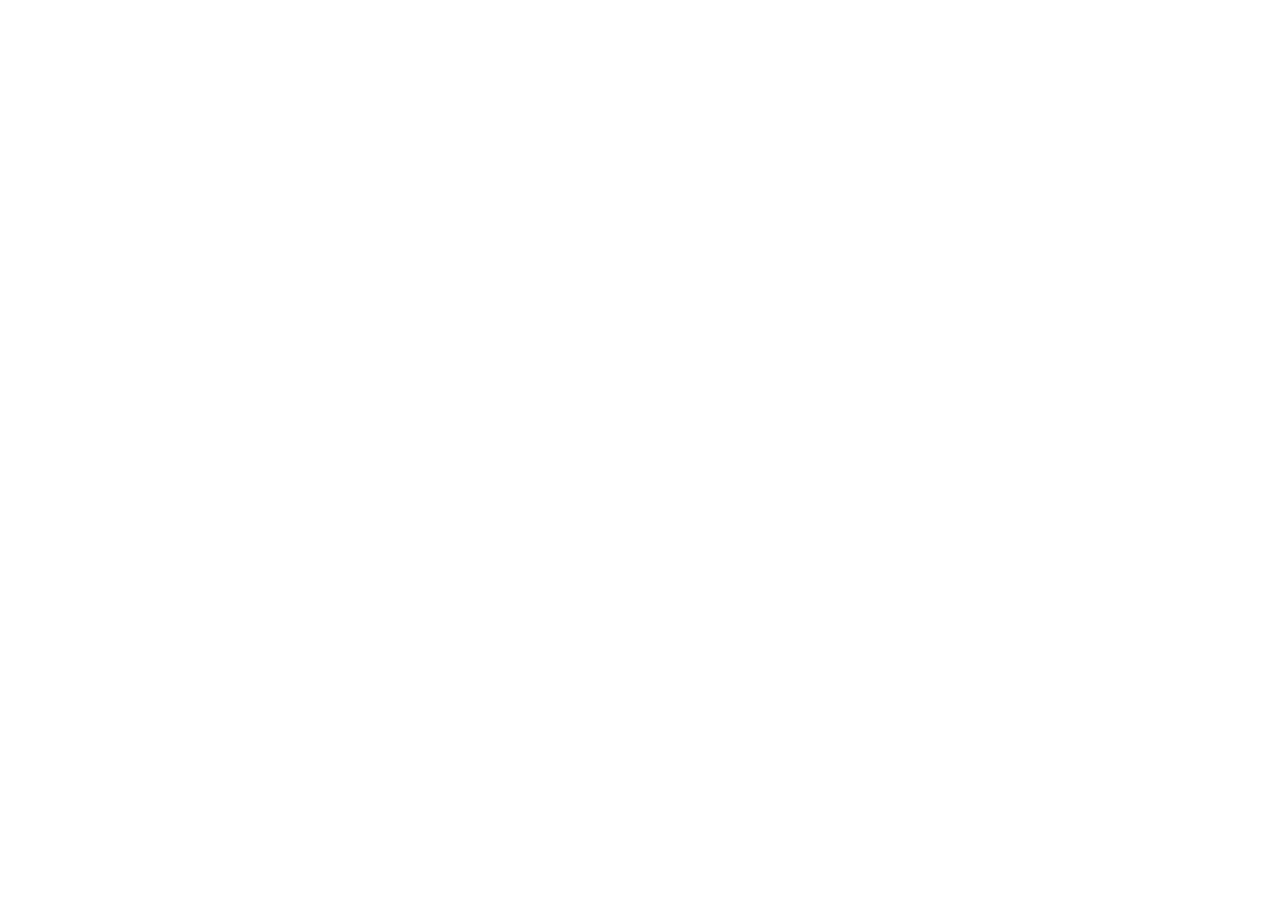
==== index.html @ a96e5ea3 "Initialising basic website" ====
<!DOCTYPE html>
<html lang="en">
<head>
    <meta charset="UTF-8">
    <meta name="viewport" content="width= mdnvmnscm ,m b.cmxvb ./xm cnb b , initial-scale=1.0">
    <title>Document</title>
</head>
<body>
    
</body>
</html>
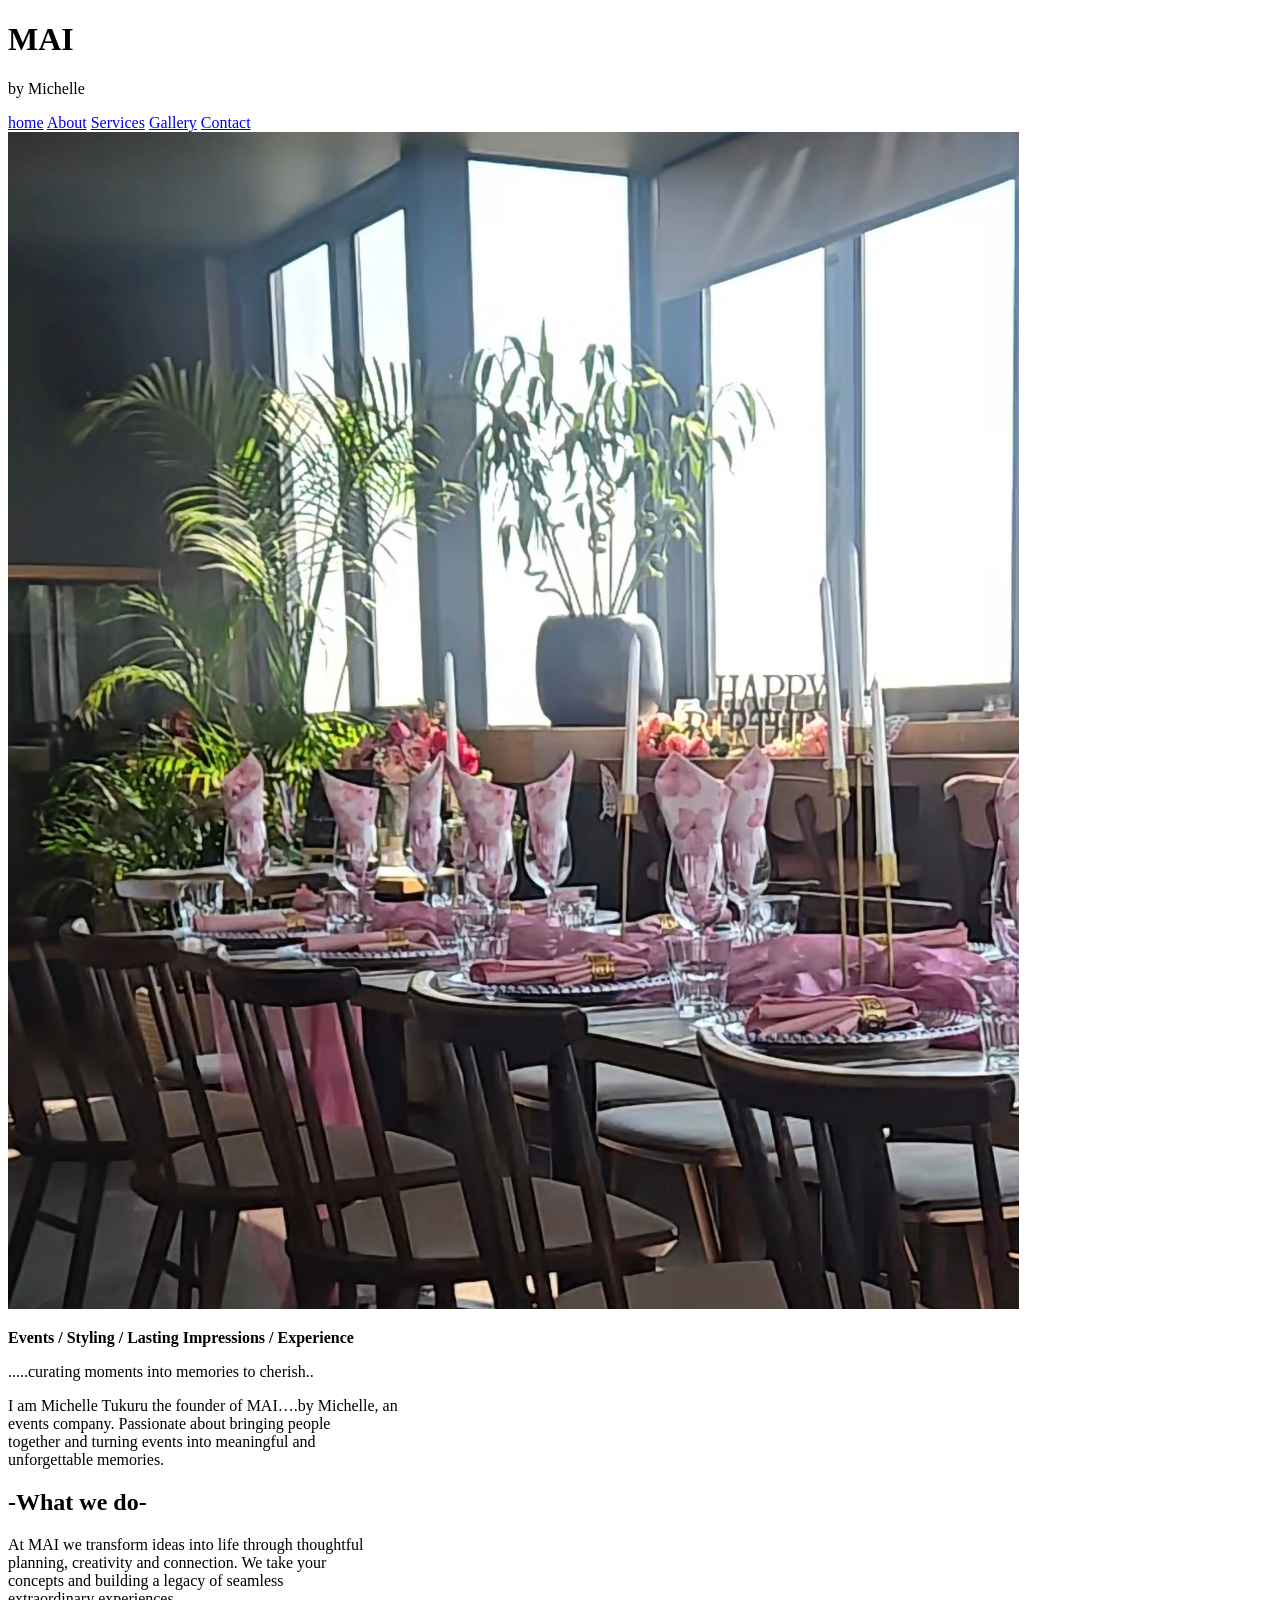
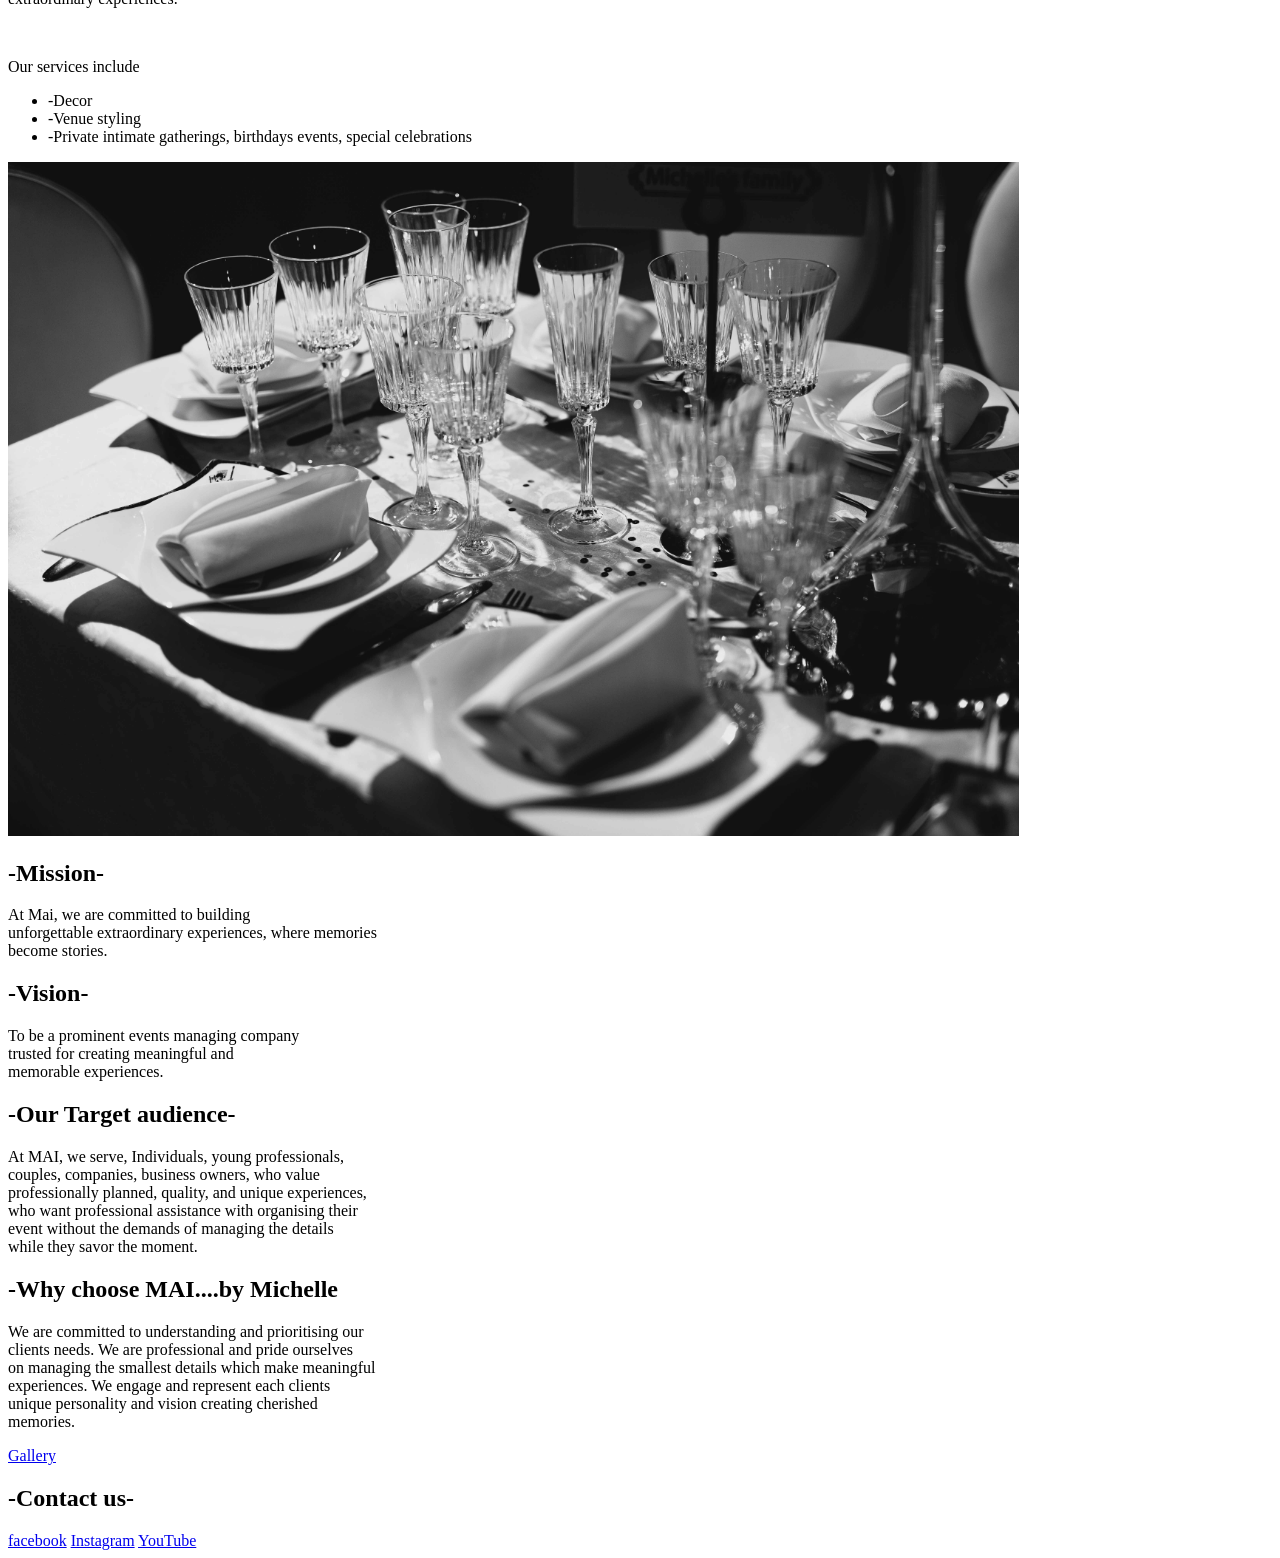
==== commit f0291b3b: "Added external style sheet  and linked it to HTML files" ====
--- a/index.html
+++ b/index.html
@@ -1,11 +1,83 @@
 <!DOCTYPE html>
-<html lang="en">
+<html lang='en'>
+
 <head>
+    <title> MAI.... by Michelle </title>
     <meta charset="UTF-8">
-    <meta name="viewport" content="width= mdnvmnscm ,m b.cmxvb ./xm cnb b , initial-scale=1.0">
-    <title>Document</title>
+    <meta name="viewport" content="width=device-width, initial-scale=1.0">
+    <link rel="stylesheet" href="style.css">
+
 </head>
+
 <body>
-    
+    <!-- HEADER -->
+    <header>
+        <h1>MAI</h1>
+        <p> by Michelle</p>
+
+        <nav>
+            <a href="#">home</a>
+            <a href="about.html" title="Link to about">About</a>
+            <a href="services.html" title="Link to services">Services</a>
+            <a href="gallery.html" title="Link to Gallery">Gallery</a>
+            <a href="contact.html" title="Link to contact">Contact</a>
+        </nav>
+    </header>
+
+
+    <img src="images/Screenshot_20260928_121630_Gallery.jpg" alt="Table decor setup" width="80%" height="50%" />
+    <p><B>Events / Styling / Lasting Impressions / Experience</B></p>
+    <p>.....curating moments into memories to cherish.. </p>
+
+    <p>I am Michelle Tukuru the founder of MAI….by Michelle, an <br> events company. Passionate about bringing people
+        <br> together and turning events into meaningful and<br> unforgettable memories.
+    </p>
+    <h2><b>-What we do-</b></h2>
+    <p>At MAI we transform ideas into life through thoughtful <br> planning, creativity and connection. We take your
+        <br> concepts and building a legacy of seamless <br> extraordinary experiences.
+    </p> <br>
+
+    <P>Our services include</P>
+    <ul>
+        <li>-Decor</li>
+        <li>-Venue styling</li>
+        <li>-Private intimate gatherings, birthdays events, special celebrations</li>
+    </ul>
+
+    <!--Images-->
+    <img src="images/Decor.jpg" alt="Decor image" width="80%" height="50%" />
+    <h2><b>-Mission-</b></h2>
+    <p>At Mai, we are committed to building <br> unforgettable extraordinary experiences, where memories <br> become
+        stories. </p>
+
+    <h2><b>-Vision-</b></h2>
+    <p>To be a prominent events managing company <br> trusted for creating meaningful and <br> memorable experiences.
+    </p>
+
+    <h2><b>-Our Target audience-</b></h2>
+    <p>At MAI, we serve, Individuals, young professionals, <br> couples, companies, business owners, who value <br>
+        professionally planned, quality, and unique experiences,<br> who want professional assistance with organising
+        their <br> event without the demands of managing the details <br> while they savor the moment.
+
+    </p>
+    <h2><b>-Why choose MAI....by Michelle</b></h2>
+    <p>We are committed to understanding and prioritising our <br> clients needs. We are professional and pride
+        ourselves <br> on managing the smallest details which make meaningful <br> experiences. We engage and represent
+        each clients <br> unique personality and vision creating cherished <br> memories. </p>
+
+    <!--FOOTER-->
+    <div>
+        <a href="gallery.html " title="Link to Gallery">Gallery</a>
+
+    </div>
+
+    <h2><b>-Contact us-</b></h2>
+
+    <div>
+        <a href="http://www.facebook.com/" title="Link to Facebook">facebook</a>
+        <a href="http://www.Instagram.com/" title="Link to instagram">Instagram</a>
+        <a href="http://www.YouTube.com/" tilte="Link to YouTube">YouTube</a>
+    </div>
 </body>
+
 </html>
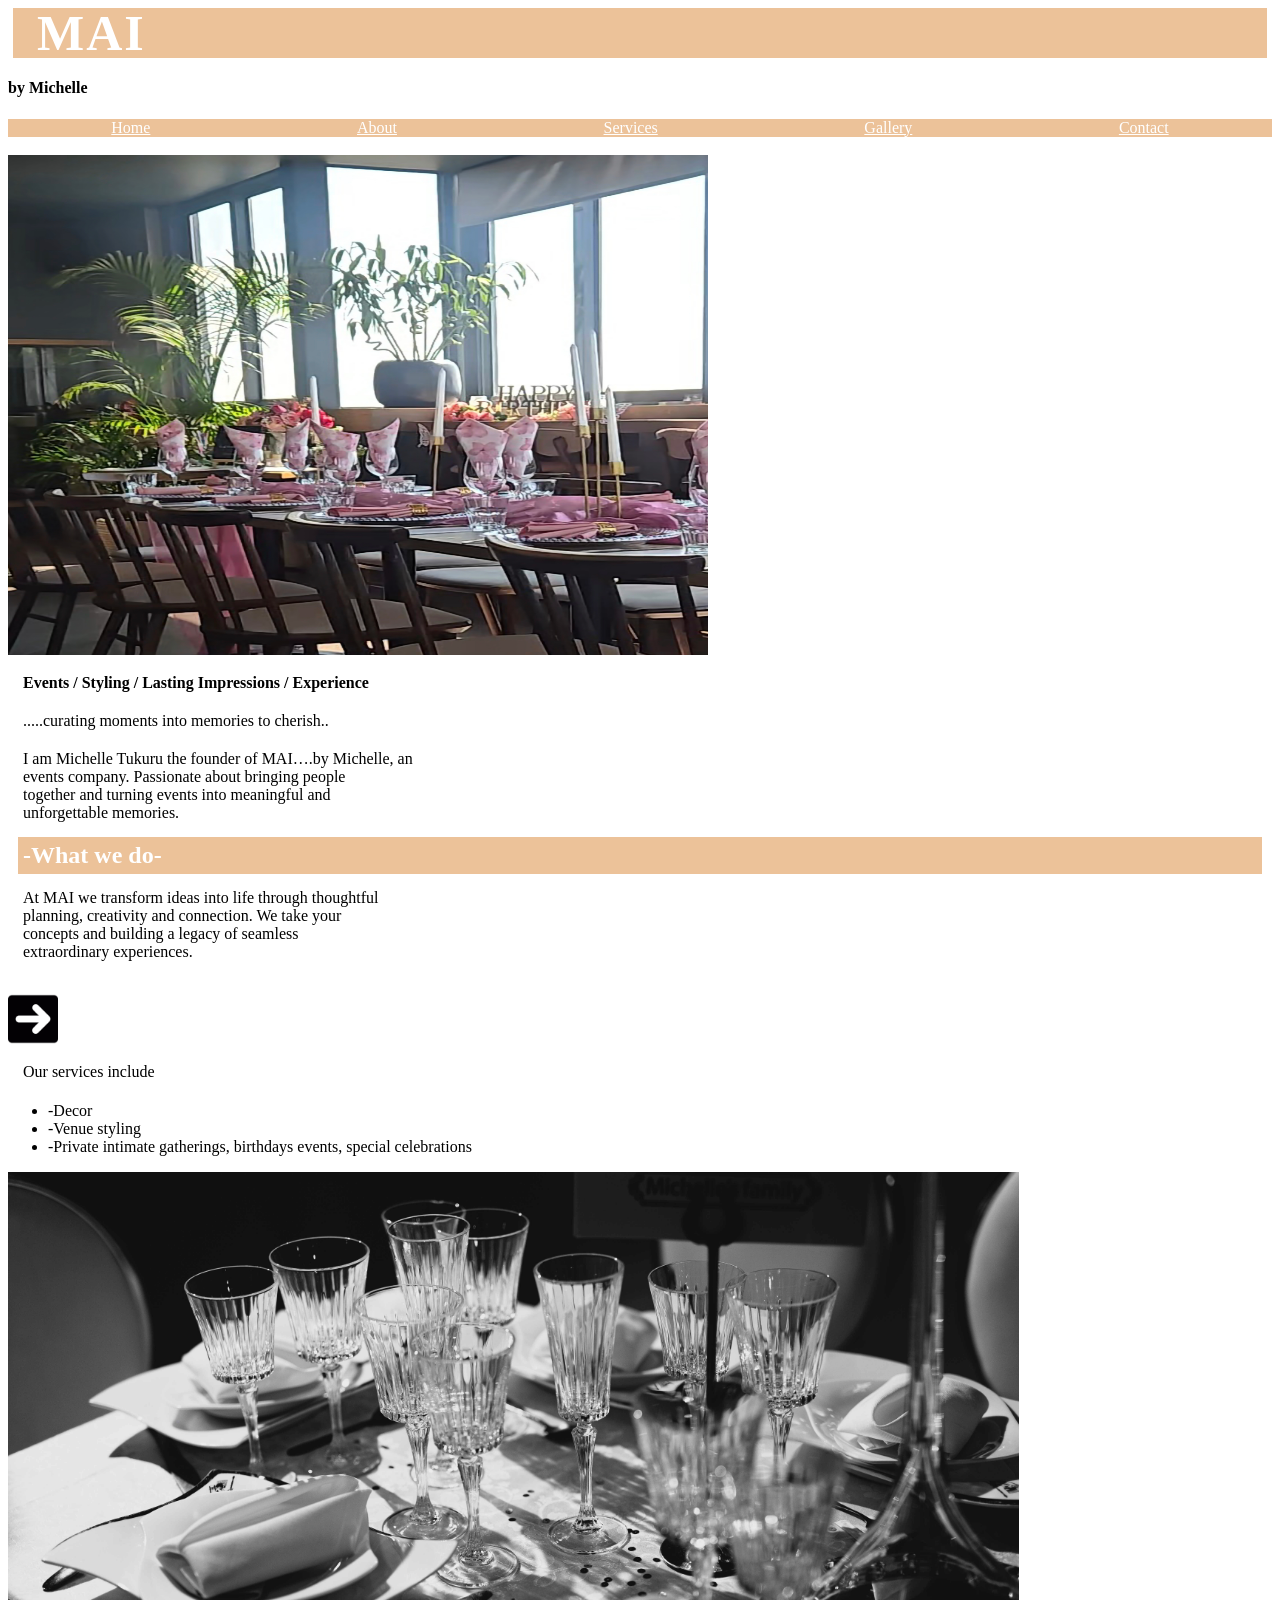
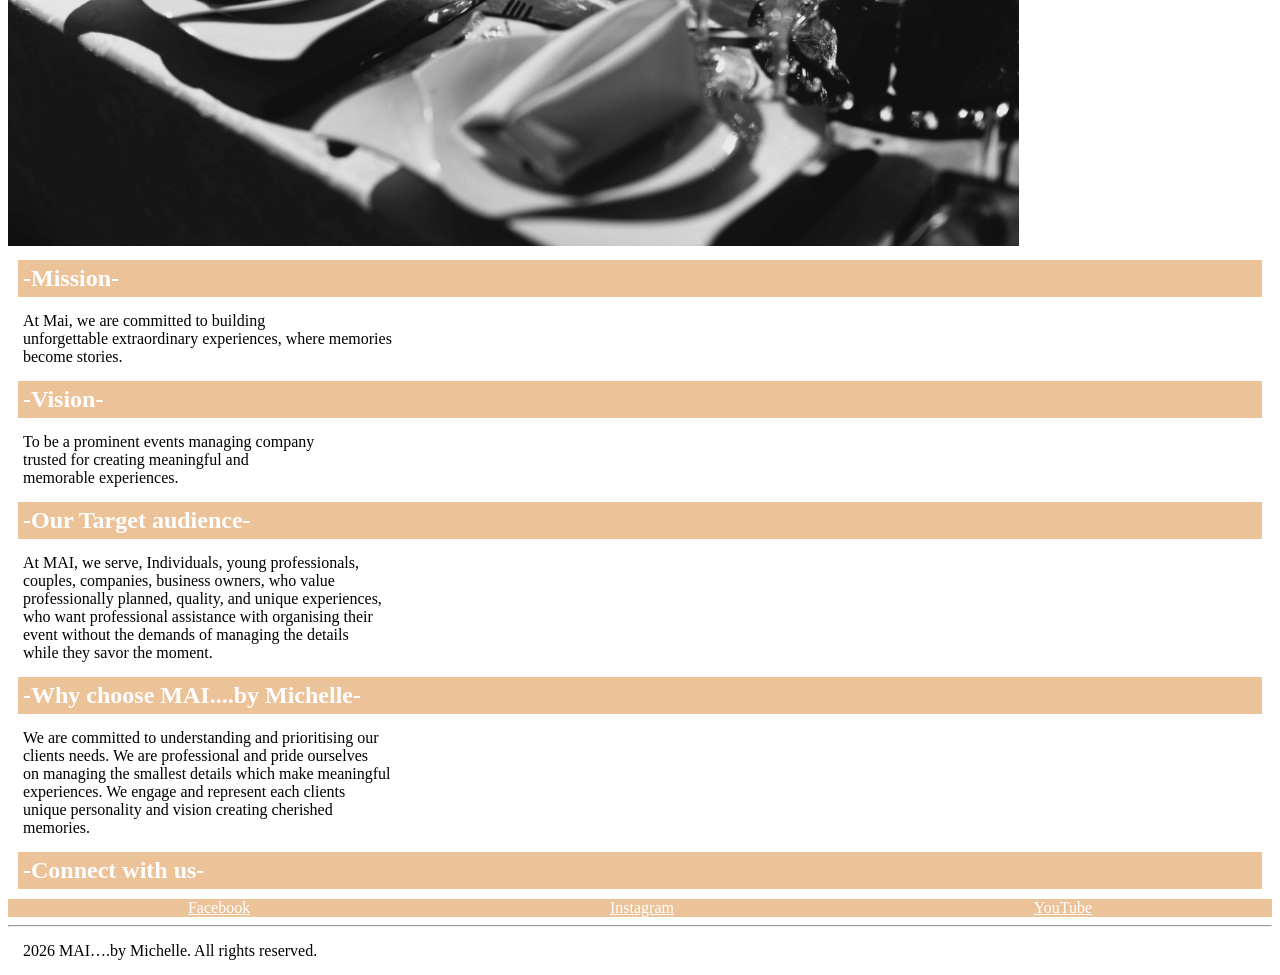
==== commit a0322b6d: "Added gallery.html page - Added images to gallery - Added headers to all pages - Project title added" ====
--- a/index.html
+++ b/index.html
@@ -5,28 +5,32 @@
     <title> MAI.... by Michelle </title>
     <meta charset="UTF-8">
     <meta name="viewport" content="width=device-width, initial-scale=1.0">
-    <link rel="stylesheet" href="style.css">
+    <link rel="stylesheet" href="css/style.css">
 
 </head>
 
 <body>
     <!-- HEADER -->
     <header>
-        <h1>MAI</h1>
-        <p> by Michelle</p>
+        <h1> MAI </h1>
+        <h4> by Michelle</h4>
+
 
         <nav>
-            <a href="#">home</a>
+            <a href="index.html" title="Link to home">Home</a>
             <a href="about.html" title="Link to about">About</a>
             <a href="services.html" title="Link to services">Services</a>
             <a href="gallery.html" title="Link to Gallery">Gallery</a>
             <a href="contact.html" title="Link to contact">Contact</a>
+
         </nav>
+
+        <br>
     </header>
 
 
-    <img src="images/Screenshot_20260928_121630_Gallery.jpg" alt="Table decor setup" width="80%" height="50%" />
-    <p><B>Events / Styling / Lasting Impressions / Experience</B></p>
+    <img src="images/Screenshot_20260928_121630_Gallery.jpg" alt="Table decor setup" width="700" height="500" />
+    <p><b>Events / Styling / Lasting Impressions / Experience</b></p>
     <p>.....curating moments into memories to cherish.. </p>
 
     <p>I am Michelle Tukuru the founder of MAI….by Michelle, an <br> events company. Passionate about bringing people
@@ -36,8 +40,10 @@
     <p>At MAI we transform ideas into life through thoughtful <br> planning, creativity and connection. We take your
         <br> concepts and building a legacy of seamless <br> extraordinary experiences.
     </p> <br>
-
-    <P>Our services include</P>
+    <a href="https://google.com">
+        <img src="images/arrowIcon.png" alt="Click me" width="50" height="50" />
+    </a>
+    <p>Our services include</p>
     <ul>
         <li>-Decor</li>
         <li>-Venue styling</li>
@@ -60,24 +66,24 @@
         their <br> event without the demands of managing the details <br> while they savor the moment.
 
     </p>
-    <h2><b>-Why choose MAI....by Michelle</b></h2>
+    <h2><b>-Why choose MAI....by Michelle-</b></h2>
     <p>We are committed to understanding and prioritising our <br> clients needs. We are professional and pride
         ourselves <br> on managing the smallest details which make meaningful <br> experiences. We engage and represent
         each clients <br> unique personality and vision creating cherished <br> memories. </p>
 
     <!--FOOTER-->
-    <div>
-        <a href="gallery.html " title="Link to Gallery">Gallery</a>
 
-    </div>
+    <h2><b>-Connect with us-</b></h2>
 
-    <h2><b>-Contact us-</b></h2>
-
-    <div>
-        <a href="http://www.facebook.com/" title="Link to Facebook">facebook</a>
+    <nav>
+        <a href="http://www.facebook.com/" title="Link to Facebook">Facebook</a>
         <a href="http://www.Instagram.com/" title="Link to instagram">Instagram</a>
         <a href="http://www.YouTube.com/" tilte="Link to YouTube">YouTube</a>
-    </div>
+    </nav>
+
+    <hr>
+    <p> 2026 MAI….by Michelle. All rights reserved.</p>
+
 </body>
 
 </html>
--- a/css/style.css
+++ b/css/style.css
@@ -0,0 +1,58 @@
+
+a:hover{
+    color: #ff0000;
+}
+
+a{
+    
+    color: white;
+    
+    
+}
+
+
+
+nav{
+    display: flex;
+    justify-content: space-around;
+    background-color: #ECC299;
+    color: white;
+}
+
+h1{
+    color: white;
+    font:100px Serif, serif;
+    font-size: 50px;
+    line-height: 2px;
+    font-weight: bold;
+    letter-spacing: 2px;
+    margin: 5px;
+    padding: 24px;
+    background-color: #ECC299;
+}
+
+h2{
+    color: white;
+    margin: 10px;
+    padding: 5px;
+    background-color: #ECC299;
+}
+
+@media screen and (min-width: 480px) and (max-width: 1080px) {
+body{
+    background-color: white;
+    }   
+}
+
+p{
+    color: black;
+    font-size: 16px;
+    margin: 10px;
+    padding: 5px;
+    background-color: white;
+    text-align: justify;
+}
+
+
+
+
